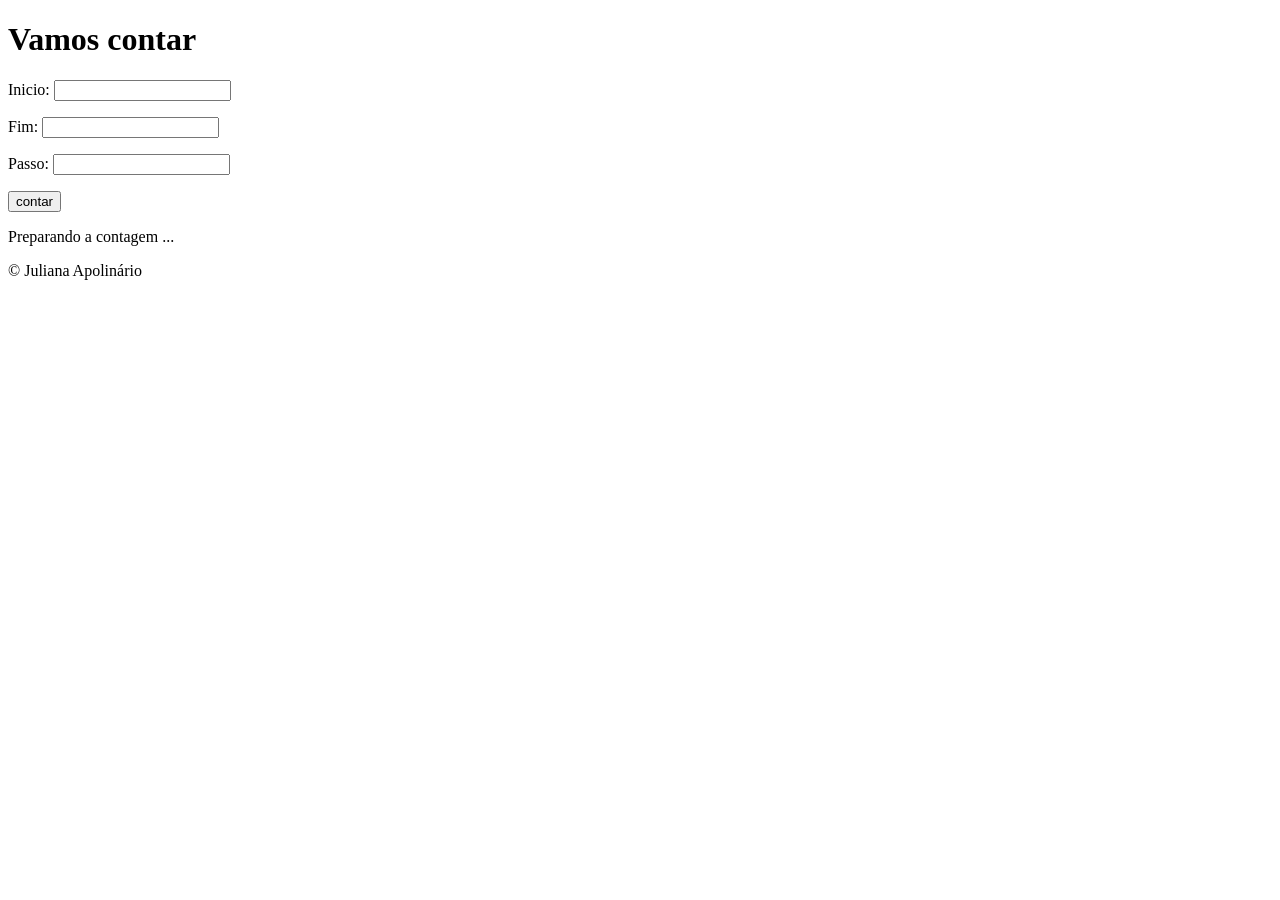
==== exercicio-02-tabuada/index.html @ 152fbf0e "Add initial HTML structure for counting app" ====
<!DOCTYPE html>
<html lang="pt-BR">
<head>
    <meta charset="UTF-8">
    <meta name="viewport" content="width=device-width, initial-scale=1.0">
    <title>Contador</title>
    <link rel="stylesheet" href="estilo.css">
</head>
<body>
   <header>
       <h1> Vamos contar</h1>
   </header> 
   <section>
       <div id ='dados'>
        <p> Inicio: <input type = 'number' name = 'inicio' id="txti"></p>   
        <p> Fim: <input type = 'number' name = 'fim' id="txtf"></p>
        <p> Passo: <input type = 'number' name = 'passo' id = "txtp"></p>
        <p><input type = 'button' value = 'contar' onclick = 'contar()'></p>
       </div>
       <div id = 'res'>
        Preparando a contagem ...
        </div>
   </section>
   <footer>
     <p> &copy; Juliana Apolinário </p>
   </footer>
   <script src="script.js"></script>
</body>
</html>
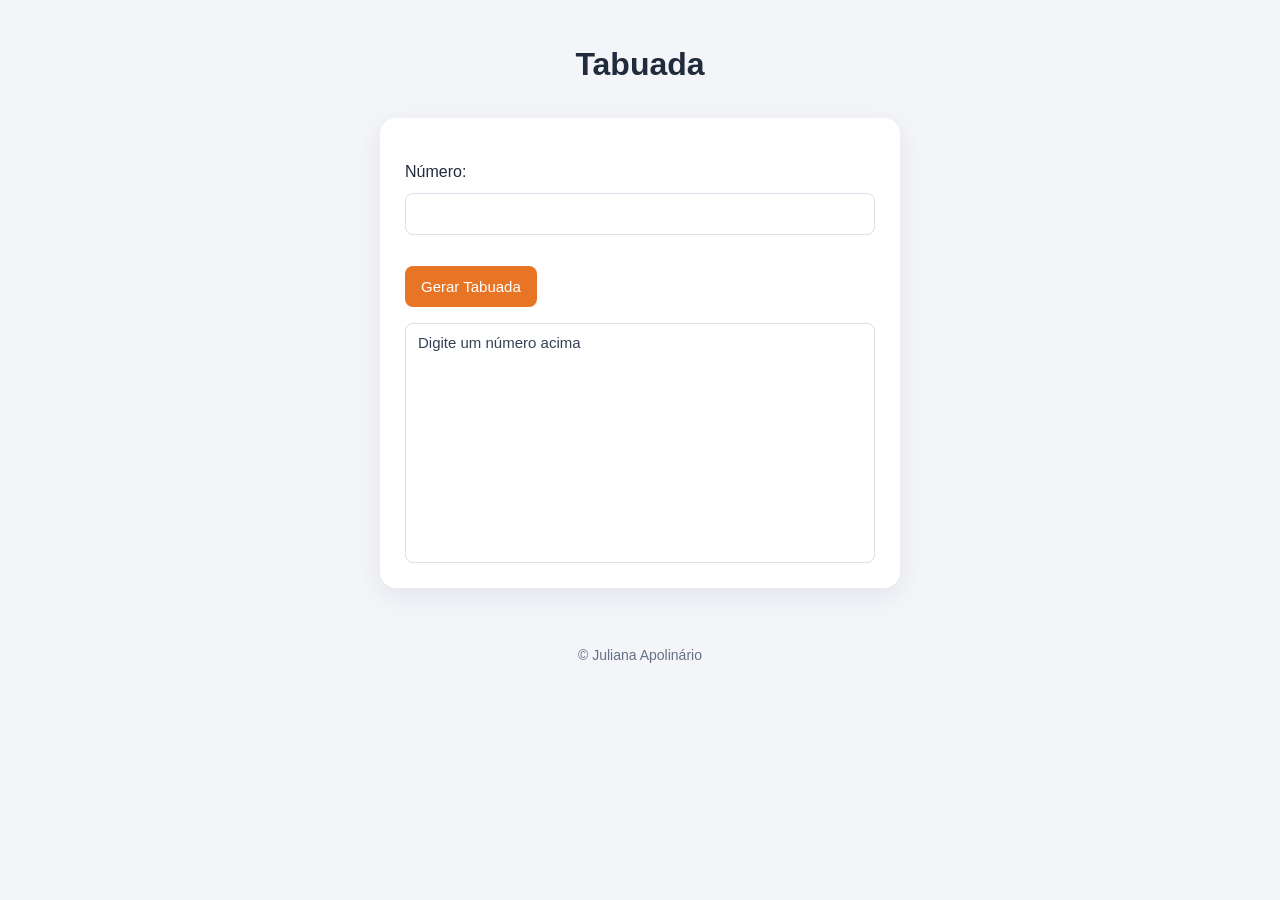
==== commit fc62d1f9: "Change title and structure for multiplication table" ====
--- a/exercicio-02-tabuada/index.html
+++ b/exercicio-02-tabuada/index.html
@@ -1,29 +1,38 @@
+
 <!DOCTYPE html>
 <html lang="pt-BR">
 <head>
     <meta charset="UTF-8">
     <meta name="viewport" content="width=device-width, initial-scale=1.0">
-    <title>Contador</title>
+    <title>Tabuada</title>
     <link rel="stylesheet" href="estilo.css">
 </head>
 <body>
-   <header>
-       <h1> Vamos contar</h1>
-   </header> 
-   <section>
-       <div id ='dados'>
-        <p> Inicio: <input type = 'number' name = 'inicio' id="txti"></p>   
-        <p> Fim: <input type = 'number' name = 'fim' id="txtf"></p>
-        <p> Passo: <input type = 'number' name = 'passo' id = "txtp"></p>
-        <p><input type = 'button' value = 'contar' onclick = 'contar()'></p>
-       </div>
-       <div id = 'res'>
-        Preparando a contagem ...
+    <header>
+        <h1>Tabuada</h1>
+    </header>
+
+    <section>
+        <div>
+            <p>
+                Número:
+                <input type="number" id="txtn">
+            </p>
+            <p>
+                <input type="button" value="Gerar Tabuada" onclick="gerar()">
+            </p>
         </div>
-   </section>
-   <footer>
-     <p> &copy; Juliana Apolinário </p>
-   </footer>
-   <script src="script.js"></script>
+
+        <select id="seltab" size="10">
+            <option>Digite um número acima</option>
+        </select>
+    </section>
+
+    <footer>
+        <p>&copy; Juliana Apolinário</p>
+    </footer>
+
+    <script src="script.js"></script>
 </body>
 </html>
+
--- a/exercicio-02-tabuada/estilo.css
+++ b/exercicio-02-tabuada/estilo.css
@@ -0,0 +1,90 @@
+
+* {
+    box-sizing: border-box;
+}
+
+body {
+    margin: 0;
+    min-height: 100vh;
+    background: #f3f5f9;
+    color: #202b3c;
+    font: 16px Arial, sans-serif;
+}
+
+header {
+    text-align: center;
+    padding: 25px 15px;
+}
+
+header h1 {
+    font-size: 2rem;
+    margin-bottom: 10px;
+}
+
+section {
+    background: #ffffff;
+    width: 90%;
+    max-width: 520px;
+    margin: 0 auto 30px;
+    padding: 25px;
+    border-radius: 16px;
+    box-shadow: 0 8px 25px rgba(32, 43, 60, 0.08);
+}
+
+section p {
+    line-height: 1.6;
+}
+
+input[type="number"] {
+    width: 100%;
+    padding: 11px;
+    margin: 8px 0 15px;
+    border: 1px solid #d9dee8;
+    border-radius: 8px;
+    font-size: 16px;
+}
+
+input[type="button"] {
+    background: #e87525;
+    color: white;
+    border: none;
+    padding: 12px 16px;
+    border-radius: 8px;
+    font-size: 15px;
+    cursor: pointer;
+    transition: background 0.2s;
+}
+
+input[type="button"]:hover {
+    background: #c85d16;
+}
+
+select#seltab {
+    display: block;
+    width: 100%;
+    min-height: 240px;
+    padding: 10px;
+    margin-top: 15px;
+    border: 1px solid #d9dee8;
+    border-radius: 8px;
+    background: #ffffff;
+    color: #344054;
+    font-size: 15px;
+}
+
+footer {
+    color: #667085;
+    text-align: center;
+    font-size: 14px;
+    padding: 15px;
+}
+
+@media (max-width: 480px) {
+    header h1 {
+        font-size: 1.6rem;
+    }
+
+    section {
+        padding: 18px;
+    }
+}
